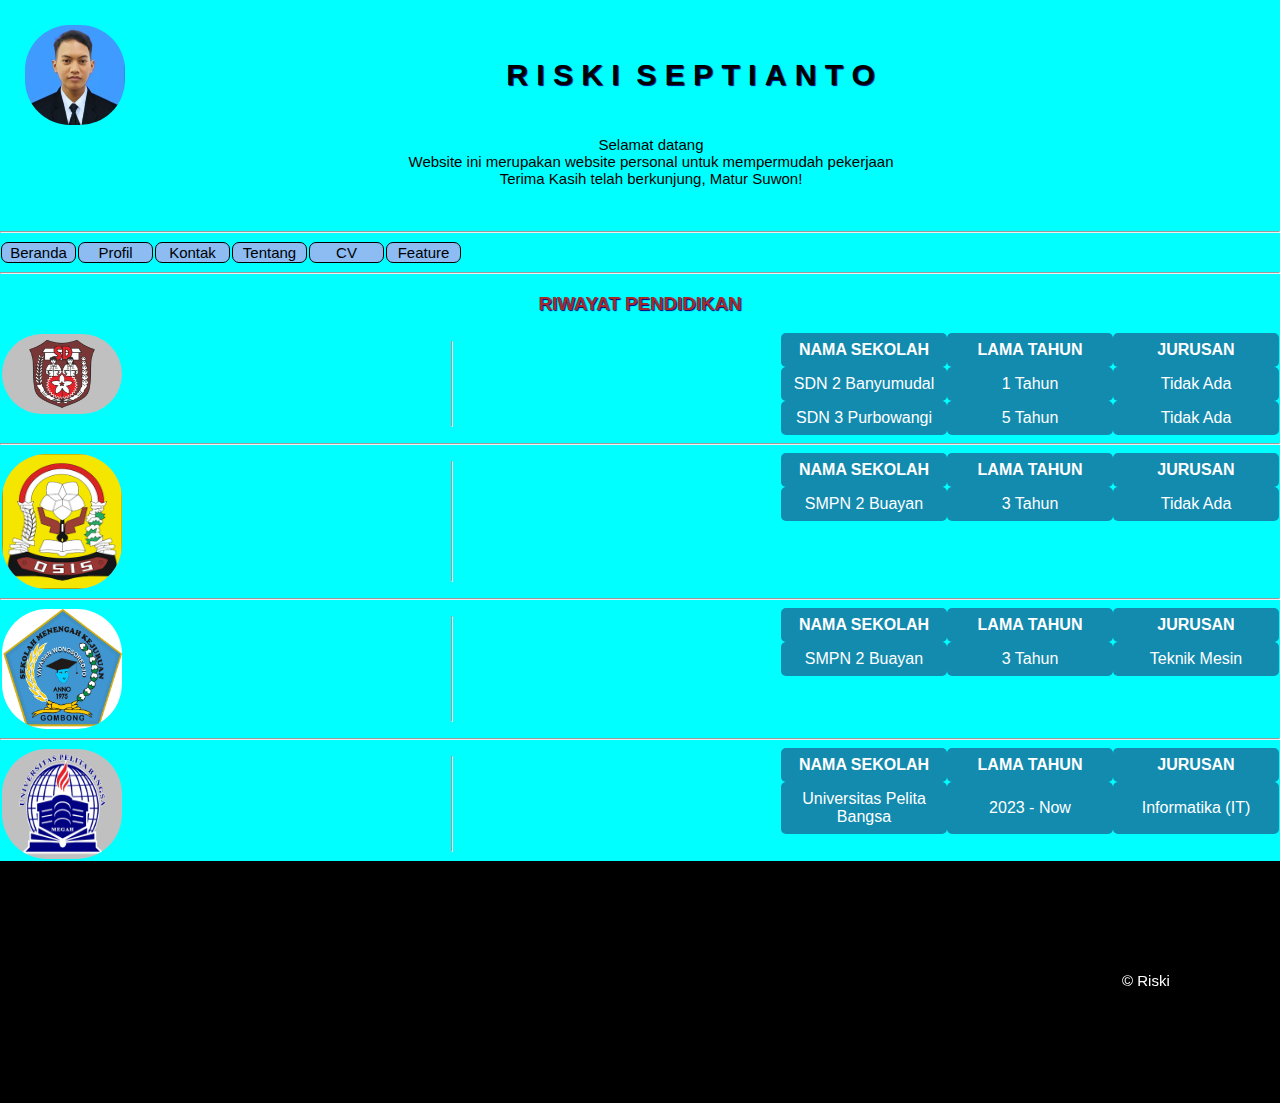
==== index.html @ 389eb4c2 "menambahkan halaman index.html" ====
<!DOCTYPE html>
<html lang="en">
<html class="responsif">
<head>
    <meta charset="UTF-8">
    <meta name="viewport" content="width=device-width, initial-scale=1.0">
    <meta http-equiv="X-UA-Compatible" content="ie=edge">
    <title>Riski Septianto</title>
    <link rel="stylesheet" href="cssku.css">
</head>
<body class="bodiku">
<header class="header">
    <div class="header-content">
        <img src="PP.jpeg" alt="Foto Anda" class="profile-icon">
        <h1 class="header-title">
            <span>R</span>
            <span>I</span>
            <span>S</span>
            <span>K</span>
            <span>I</span>
            <span> </span>
            <span>S</span>
            <span>E</span>
            <span>P</span>
            <span>T</span>
            <span>I</span>
            <span>A</span>
            <span>N</span>
            <span>T</span>
            <span>O</span>


        </h1>
    </div>
    <p class="des1">Selamat datang</br> Website ini merupakan website personal untuk mempermudah pekerjaan</br> Terima Kasih telah berkunjung, Matur Suwon!</p>
</header>

<hr class="garis-garis">

<div class="container">
    <button class="side-button">Beranda</button>
    <button class="side-button">Profil</button>
    <button class="side-button">Kontak</button>
    <button class="side-button">Tentang</button>
    <button class="side-button">CV</button>
    <div class="dropdown">
    <button id="toggleButton"class="side-button">Feature</button>
    <div id="dropdownOptions" class="dropdown-content">
        <a href="mediaku.html">Media Live</a>
        <a href="database.html">Pekerjaan</a>
        <a href="autorefresh.html">Auto Refresh</a>
    </div>
     </div>
      </div>
<hr class="garis-garis">

<article class="riwayatpendidikan">
    <h3 class="subjudul">RIWAYAT PENDIDIKAN</h3>
<div class="des">
<img src="sd.png" alt="Ini Hanyalah" class="pps">

<hr class="garis-garis">

    <table class="dataini">
        <tr>
            <th >NAMA SEKOLAH</th>
            <th >LAMA TAHUN</th>
            <th >JURUSAN</th>
    
        </tr>
        <tr>
            <td>SDN 2 Banyumudal</td>
            <td>1 Tahun</td>
            <td>Tidak Ada</td>
            
        </tr>
        <tr>
            <td>SDN 3 Purbowangi</td>
            <td>5 Tahun</td>
            <td>Tidak Ada</td>
           
        </tr>
    </table>

</div>

<hr class="garis-garis">

<div class="des">
    <img src="smp.png" alt="Ini Hanyalah" class="pps2">
    
    <hr class="garis-garis">
    
        <table class="dataini">
            <tr>
                <th >NAMA SEKOLAH</th>
                <th >LAMA TAHUN</th>
                <th >JURUSAN</th>
               
            </tr>
            <tr>
                <td>SMPN 2 Buayan  </td>
                <td>3 Tahun</td>
                <td>Tidak Ada</td>
               
            </tr>
        </table>
    
        
    </div>

    <hr class="garis-garis">

<div class="des">
    <img src="smk.jpeg" alt="Ini Hanyalah" class="pps3">
    
    <hr class="garis-garis">
    
        <table class="dataini">
            <tr>
                <th >NAMA SEKOLAH</th>
                <th >LAMA TAHUN</th>
                <th >JURUSAN</th>
               
            </tr>
            <tr>
                <td>SMPN 2 Buayan  </td>
                <td>3 Tahun</td>
                <td>Teknik Mesin</td>
               
            </tr>
        </table>
    
       
    </div>

    <hr class="garis-garis">

<div class="des">
    <img src="uv.png" alt="Ini Hanyalah" class="pps4">
    
    <hr class="garis-garis">
    
        <table class="dataini">
            <tr>
                <th >NAMA SEKOLAH</th>
                <th >LAMA TAHUN</th>
                <th >JURUSAN</th>
               
            </tr>
            <tr>
                <td>Universitas Pelita Bangsa  </td>
                <td>2023 - Now</td>
                <td>Informatika (IT) </td>
               
            </tr>
        </table>

    </div>

</article>
    
<footer class="footerecoy">
  <div class="marquee-text">
<marquee behavior="scroll" direction="left">
    &copy; Riski Septianto 2023 | Yang saya takuti bukan Setan tapi, manusia yang memiliki sifat setan | Hai Manusia masikah kamu meninggalkan apa kewajibanmu, Janganlah engkau tersesat akan dunia ini | Sifat Tamak dan serakah memang selalu ada bisakah kita mengontrolnya ?
</marquee>
</div>
</footer>
<script src="scriptku.js">

</script>
</body>
</html>
---- cssku.css ----
.responsif{
  /* Gaya umum */
body {
  font-family: Arial, sans-serif;
  margin: 0;
  padding: 0;
}

/* Gaya untuk konten responsif */
.responsif {
  max-width: 800px; /* Maksimum lebar konten */
  margin: 0 auto; /* Pusatkan konten di tengah */
  padding: 20px;
}

/* Media query untuk layar kecil (mobile) */
@media screen and (max-width: 480px) {
  .responsif {
    padding: 10px; /* Padding lebih kecil untuk layar kecil */
  }
}

}

.garis-garis {
  color: navy;
  background-color: navy;
}

.container {
    display: flex; /* Menggunakan flexbox untuk mengatur tata letak */
    align-items: center; /* Mengatur tata letak vertikal menjadi tengah */
    background-color: cyan;
  }
 
  .bodiku {
    padding: 1px; 
    margin: 1px;
    background-color: cyan;
  }

  .header {
    background-color: cyan; /* Atur warna latar belakang header sesuai kebutuhan */
    color: black; /* Atur warna teks header sesuai kebutuhan */
    padding: 25px; /* Atur ruang padding sesuai kebutuhan */
  }
  
  .header-content {
    display: flex;
    align-items: center;
  }
  
  .profile-icon {
    width: 100px; /* Atur ukuran ikon sesuai kebutuhan */
    height: 100px;
    margin-right: 1px; /* Beri jarak antara ikon dan judul */
    border-radius: 45px;
  }
  
  .header-title {

    text-align: center;
    color: black;
    font-size: 30px;
    padding: 1px;
    margin: 1px;
    border-color: black;
    text-shadow: 1px 1px 1px navy;
    border-radius: 3px;
    width: 100%;
    font-weight: bold;
    text-decoration: none;
    transition: 0.5s;
    cursor: pointer;
    font-family: Arial, Helvetica, sans-serif;
    display: inline-block;
    animation: wave-animation 15s infinite;
    
    
      }
    
      .header-title span {
        display: inline-block;
        animation: wave-single 5s infinite;
      }
      
      .header-title span:nth-child(1) {
        animation-delay: 0.1s;
      }
      
      .header-title span:nth-child(2) {
        animation-delay: 0.2s;
      }

      .header-title span:nth-child(3) {
        animation-delay: 0.3s;
      }
      .header-title span:nth-child(4) {
        animation-delay: 0.4s;
      }

      .header-title span:nth-child(5) {
        animation-delay: 0.5s;
      }

      .header-title span:nth-child(6) {
        animation-delay: 0.6s;
      }

      .header-title span:nth-child(7) {
        animation-delay: 0.7s;
      }

      .header-title span:nth-child(8) {
        animation-delay: 0.8s;
      }

      .header-title span:nth-child(9) {
        animation-delay: 0.9s;
      }

      .header-title span:nth-child(10) {
        animation-delay: 1s;
      }

      .header-title span:nth-child(11) {
        animation-delay: 1.1s;
      }

      .header-title span:nth-child(12) {
        animation-delay: 1.2s;
      }

      .header-title span:nth-child(13) {
        animation-delay: 1.3s;
      }

      .header-title span:nth-child(14) {
        animation-delay: 1.4s;
      }

      .header-title span:nth-child(15) {
        animation-delay: 1.5s;
      }

      
      @keyframes wave-single {
        0%, 100% {
          transform: translateY(0);
        }
        50% {
          transform: translateY(-10px);
        }
      }
      
      @keyframes wave-animation {
        0%, 100% {
          transform: translateY(0);
        }
        25%, 75% {
          transform: translateY(-10px);
        }
        50% {
          transform: translateY(-20px);
        }
      }
  
  .dropdown {
    position: relative;
    display:inline-block;
  }
  
  .dropdown-button {
    color: black;
    background-color: cyan;
    font-size: 15px;
    padding: 1px;
    margin: 1px;
    border-radius: 2px;
    width: 100%;
    text-decoration: none;
    transition: 0.5s;
    cursor: pointer;
    border: 1px solid black;
    text-align: center;
    font-family: Arial, Helvetica, sans-serif;
  }
  
  .dropdown-content {
    display: none;
    position: absolute;
    background-color: pink;
    width: 100%;
    box-shadow: 0px 8px 16px 0px rgba(0,0,0,0.2);
    z-index: 1;
  }
  
  .dropdown-content a {
    color: black;
    padding: 1px 1px;
    text-decoration: none;
    display: block;
  }
  
  .dropdown-content a:hover {
    background-color: cyan;
  }
  

  .side-button {
    margin-left: 1px; /* Memberi jarak antara tombol dan teks */
  }
  

.des1 {

    
    text-align: center;
    color:black;
    font-size: 15px;
    padding: 10px;
    margin: 1px;
    border-radius: 3px;
    width: 100%;
    text-decoration: none;
    transition: 0.5s;
    cursor: pointer;
    font-style: arial;

    
   
}




.side-button {
    color: black;
    background-color: rgb(141, 188, 243);
    font-size: 15px;
    padding: 1px;
    margin: 1px;
    border-radius: 7px;
    width:75px;
    text-decoration: none;
    transition: 0.5s;
    cursor: pointer;
    border: 1px solid black;
    text-align: center;
    font-family: Arial, Helvetica, sans-serif;
    



}

.side-button:hover {
    background-color: rgb(63, 145, 240);
  }

.marquee-text {
  text-align: center;
  padding: 45px;
  margin: 1px;
  background-color: black;
  color: white;
  font-size: 15px;
}


.des{
  color: black;
  background-color: cyan;
  text-align: center;
  margin: 1px;
  display: flex;

}

.riwayatpendidikan {
  text-align: center;
  width: auto;
}
  
.pps {
  width: 120px;
  height: 80px;
  margin: 1px;
  border-radius: 45px;
  background-color: silver;

}
.pps2 {
  width: 120px;
  height: 135px;
  margin: 1px;
  border-radius: 45px;
  background-color: silver;
}
  .pps3 {
    width: 120px;
    height: 120px;
    margin: 1px;
    border-radius: 45px;
    background-color: silver;

}
.pps4 {
  width: 120px;
  height: 110px;
  margin: 1px;
  border-radius: 45px;
  background-color: silver;

}

.dataini{
  border-radius: 5px;
  font-family: Arial, Helvetica, sans-serif;
  border-collapse: collapse;
  padding: 8px;
  text-align: center;
  height: 50px;
  
}
th,td {
  border-radius: 5px;
  font-family: Arial, Helvetica, sans-serif;
  border-collapse: collapse;
  width: 150px;
  padding: 8px;
  text-align: center;
  color: white;
  background-color: rgb(18, 139, 175);
}

.subjudul {
  font-family: Arial, Helvetica, sans-serif;
  border-radius: 5px;
  color: brown;
  width: auto;
  text-shadow:  1px 1px 1px navy;

}

.quote {
  text-align: center;
  border-radius: 10px;
  background-color: rgb(18, 139, 175);
  color: white;
  font-family: Arial, Helvetica, sans-serif;
  font-size: 12px;
  width: auto;
  height: auto;
  padding: 7px;

}
.footerecoy {
  padding: 65px;
  background-color: black;
}
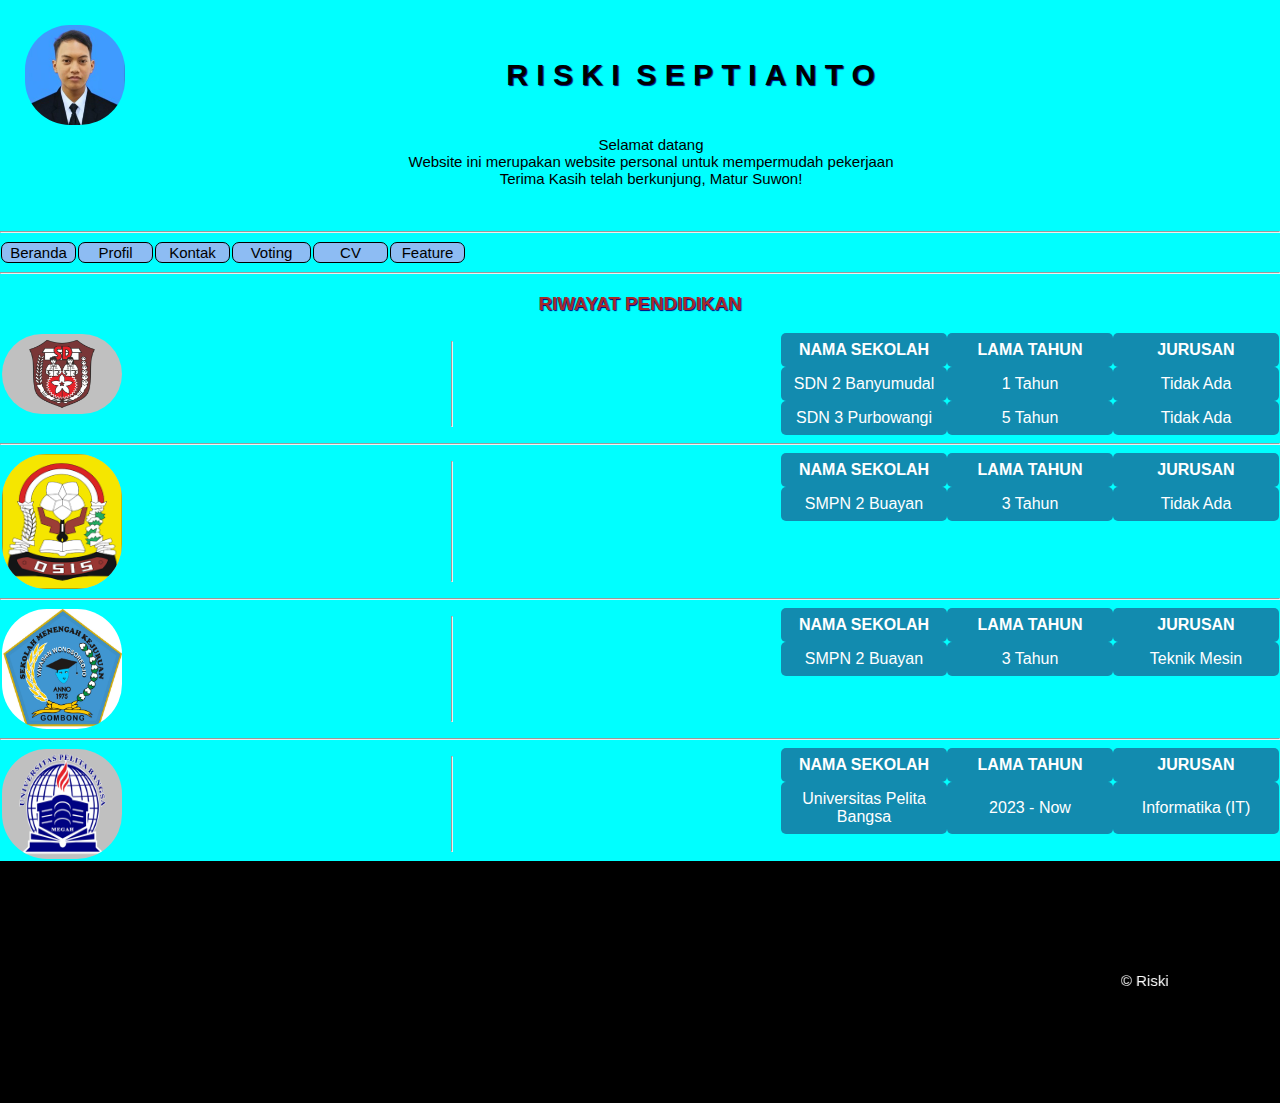
==== commit 8a6da6d2: "update vooting" ====
--- a/index.html
+++ b/index.html
@@ -41,7 +41,7 @@
     <button class="side-button">Beranda</button>
     <button class="side-button">Profil</button>
     <button class="side-button">Kontak</button>
-    <button class="side-button">Tentang</button>
+    <a href="voting.html" class="side-button">Voting</a>
     <button class="side-button">CV</button>
     <div class="dropdown">
     <button id="toggleButton"class="side-button">Feature</button>
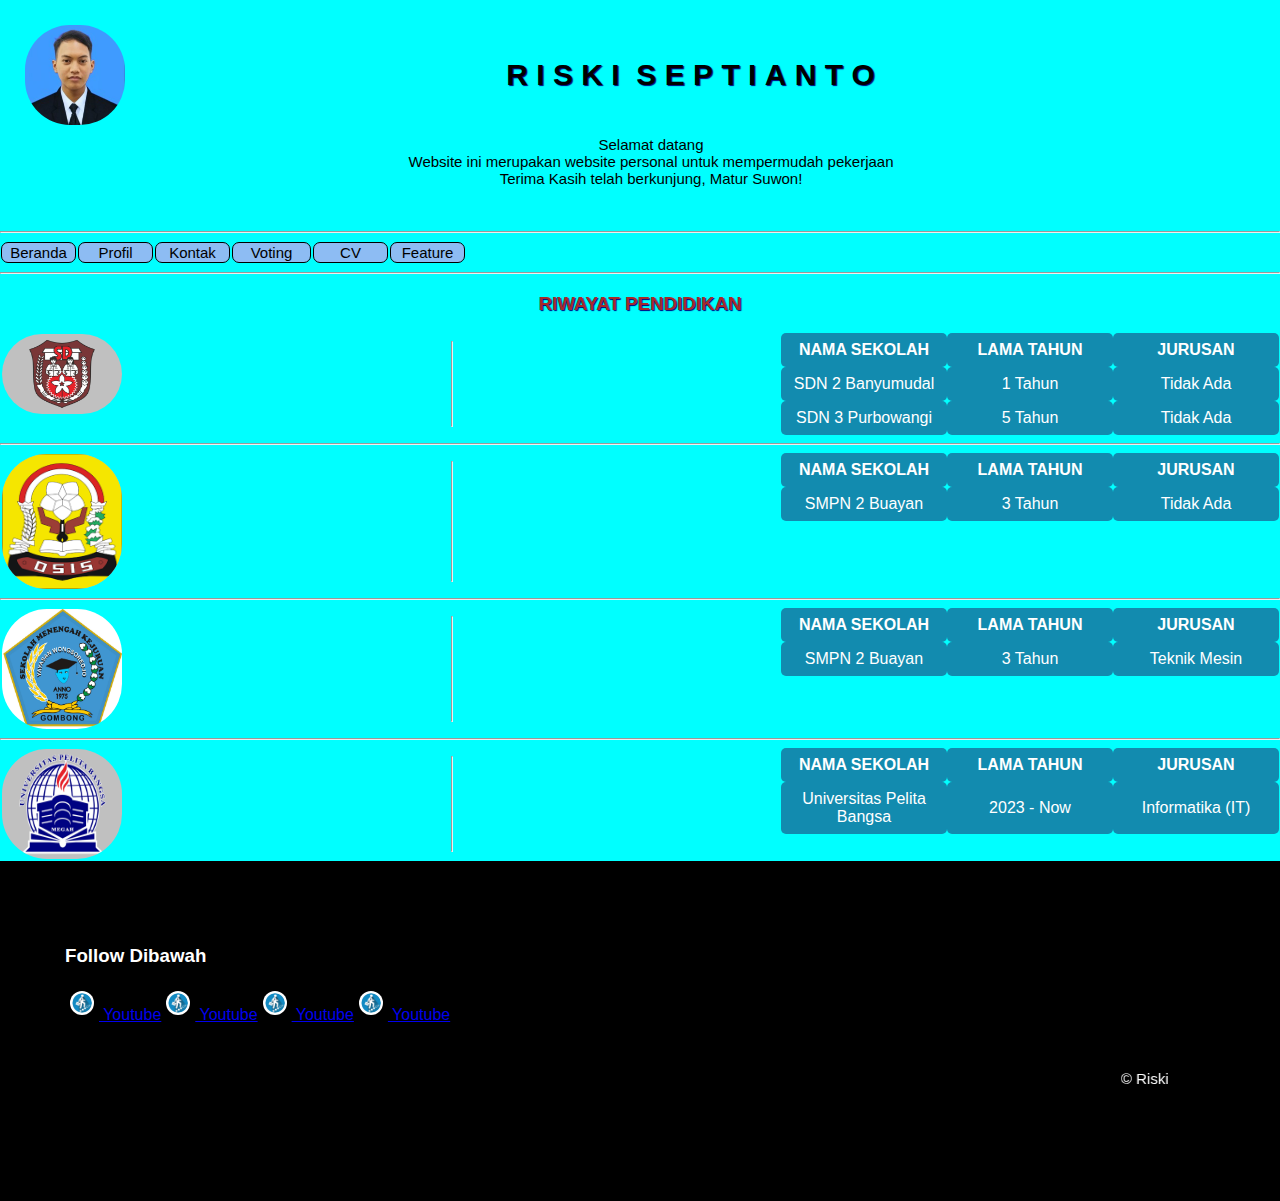
==== commit ccd3368c: "update" ====
--- a/index.html
+++ b/index.html
@@ -161,6 +161,29 @@
 </article>
     
 <footer class="footerecoy">
+    <h3>Follow Dibawah</h3>
+    <div class="tatanan">
+    
+    <a href="https://www.youtube.com/channel/UCaPKQgbFdtzjfmZp83JaWbw" target="blank">
+        <img src="kerjacuy.png" alt="Youtube" class="icon">
+        Youtube
+    </a>
+
+    <a href="https://www.youtube.com/channel/UCaPKQgbFdtzjfmZp83JaWbw" target="blank">
+        <img src="kerjacuy.png" alt="Youtube" class="icon">
+        Youtube
+    </a>
+
+    <a href="https://www.youtube.com/channel/UCaPKQgbFdtzjfmZp83JaWbw" target="blank">
+        <img src="kerjacuy.png" alt="Youtube" class="icon">
+        Youtube
+    </a>
+
+    <a href="https://www.youtube.com/channel/UCaPKQgbFdtzjfmZp83JaWbw" target="blank">
+        <img src="kerjacuy.png" alt="Youtube" class="icon">
+        Youtube
+    </a>
+</div>
   <div class="marquee-text">
 <marquee behavior="scroll" direction="left">
     &copy; Riski Septianto 2023 | Yang saya takuti bukan Setan tapi, manusia yang memiliki sifat setan | Hai Manusia masikah kamu meninggalkan apa kewajibanmu, Janganlah engkau tersesat akan dunia ini | Sifat Tamak dan serakah memang selalu ada bisakah kita mengontrolnya ?
--- a/cssku.css
+++ b/cssku.css
@@ -358,4 +358,22 @@
 .footerecoy {
   padding: 65px;
   background-color: black;
+  color: white;
+}
+
+.icon {
+  width: 20px;
+  height: 20px;
+  border-radius: 25px;
+  background-color: white;
+  margin: 5px;
+  padding: 2px;
+  font-size: 20px;
+  align-items: center;
+  text-align: center;
+}
+
+.tatanan {
+  display: flex;
+
 }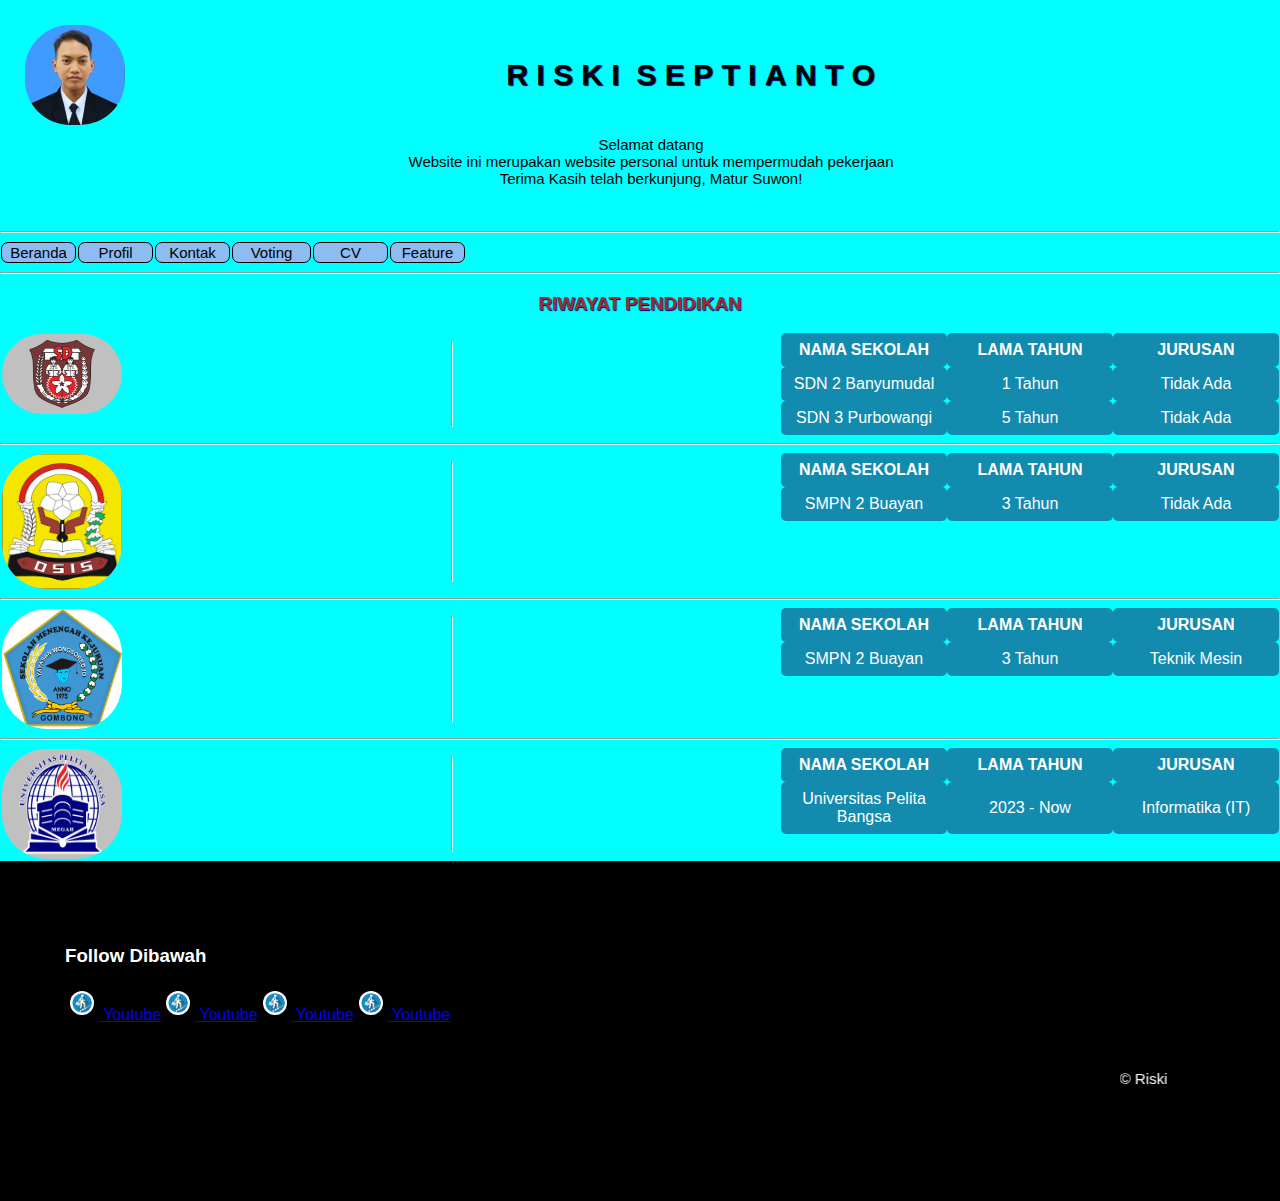
==== commit 3c8c2ad0: "wpad" ====
--- a/index.html
+++ b/index.html
@@ -191,7 +191,11 @@
 </div>
 </footer>
 <script src="scriptku.js">
-
+    <script type="text/javascript">
+        var infolinks_pid = 3403344;
+        var infolinks_wsid = 0;
+        </script>
+        <script type="text/javascript" src="http://resources.infolinks.com/js/infolinks_main.js"></script>
 </script>
 </body>
 </html>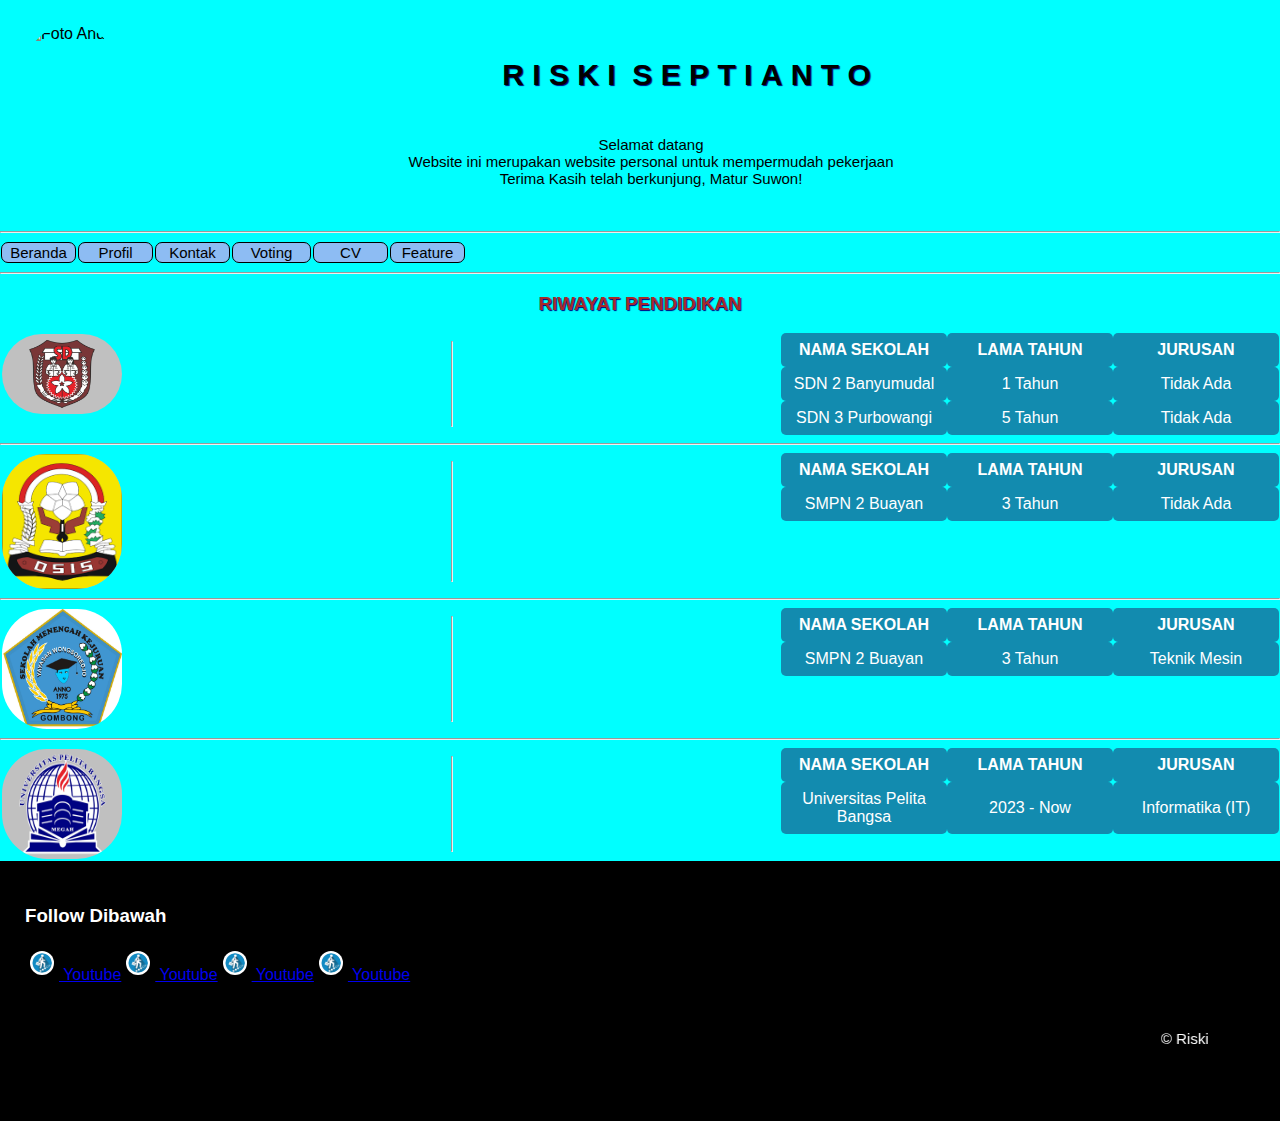
==== commit a930839c: "Update index.html" ====
--- a/index.html
+++ b/index.html
@@ -11,7 +11,7 @@
 <body class="bodiku">
 <header class="header">
     <div class="header-content">
-        <img src="PP.jpeg" alt="Foto Anda" class="profile-icon">
+        <img src="" alt="Foto Anda" class="profile-icon">
         <h1 class="header-title">
             <span>R</span>
             <span>I</span>
--- a/cssku.css
+++ b/cssku.css
@@ -356,7 +356,7 @@
 
 }
 .footerecoy {
-  padding: 65px;
+  padding: 25px;
   background-color: black;
   color: white;
 }
